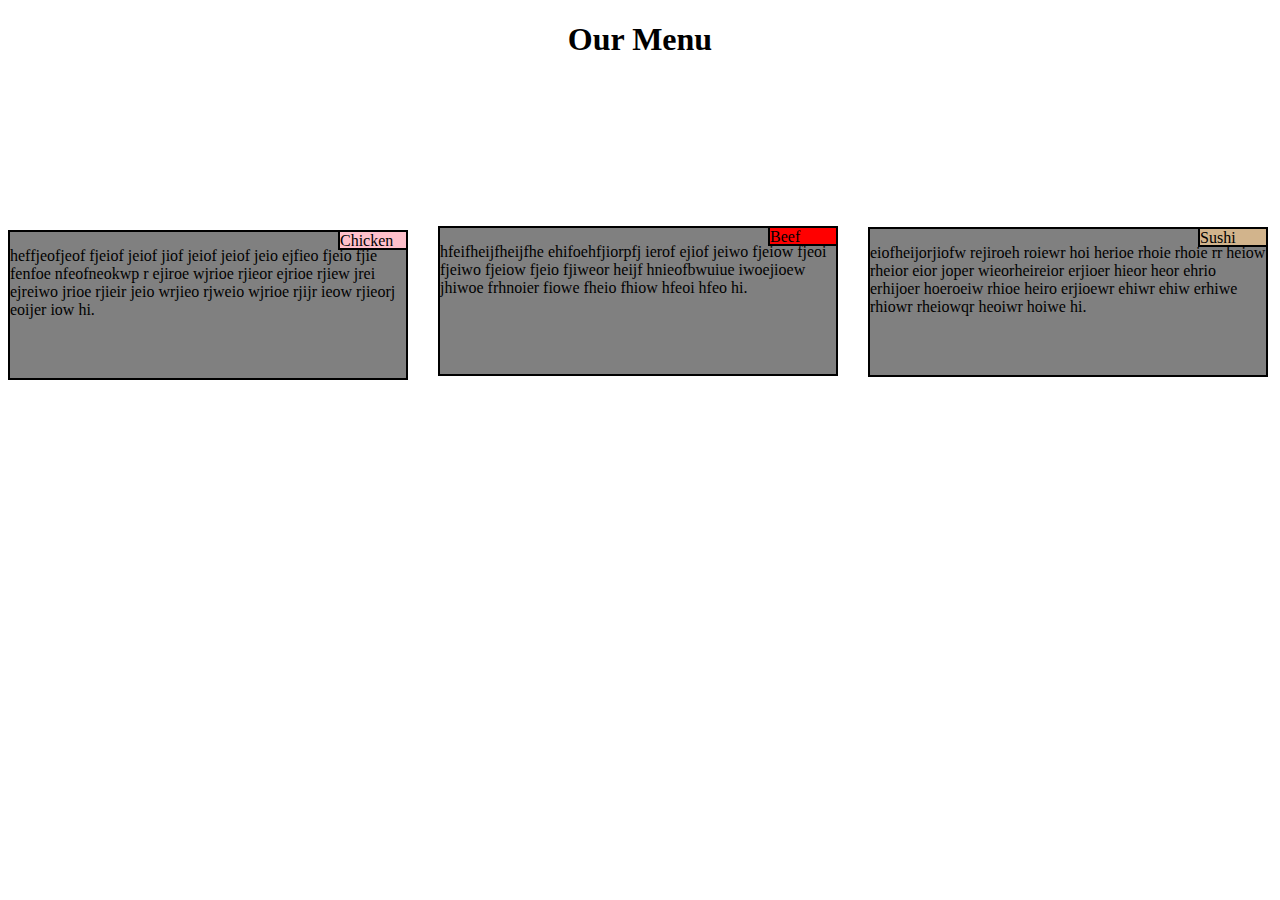
==== module2-solution/index.html @ 6c06d442 "gfd" ====
<!DOCTYPE html>
<html>
<head>
<meta charset="utf-8">
<meta name="viewport" content="width=device-width, initial-scale=1">
<link rel="stylesheet" href="style.css">
	<title>Assignment Solution for Module 2</title>
</head>
<body>
<h1>Our Menu</h1>
<div class="row"> 
<div class="col-lg-4 col-md-6">
<div class="div1 col-lg-4 col-md-6">
<element class="food">Chicken</element>

<p>heffjeofjeof fjeiof jeiof jiof jeiof jeiof jeio ejfieo fjeio fjie fenfoe nfeofneokwp r ejiroe wjrioe rjieor ejrioe rjiew jrei ejreiwo jrioe rjieir jeio wrjieo rjweio wjrioe rjijr ieow rjieorj eoijer iow hi.</p>
</div>


<div class="div2 col-lg-4 col-md-6">
<element class="cow">
Beef</element>

<p >hfeifheijfheijfhe ehifoehfjiorpfj ierof ejiof jeiwo fjeiow fjeoi fjeiwo fjeiow fjeio fjiweor heijf hnieofbwuiue iwoejioew jhiwoe frhnoier fiowe fheio fhiow hfeoi hfeo hi.</p>
</div>

<div class="div3 col-lg-4 col-md-6">
<element class="fish">Sushi</element>

<p >eiofheijorjiofw rejiroeh roiewr hoi herioe rhoie rhoie rr heiow rheior eior joper wieorheireior erjioer hieor heor ehrio erhijoer hoeroeiw rhioe heiro erjioewr ehiwr ehiw erhiwe rhiowr  rheiowqr heoiwr hoiwe hi.</p>
</div>
</div>
</div>
</body>
</html>
---- module2-solution/style.css ----
h1{text-align: center;}

*{box-sizing: border-box;}

p{background: grey;width: 400px; height:150px;
 border:black 2px solid;padding-top:15px;}

.food{border:black 2px solid; background:pink;width:70px; height:20px;position: absolute;left:330px;}

.cow{background: red;border:black 2px solid;height: 20px; width: 70px;position: absolute;left:330px;}

.fish{background: tan;border:black 2px solid;height: 20px; width: 70px;position: absolute;left:330px;}

.div1{position: relative;top:150px;}

.div2{position: relative;  left: 430px; margin-top: -20px;}

.div3{position: relative;left:860px;margin-top: -165px;}

.row{width: 100%;}

/*small devices*/
@media(max-width:767px) { 
.col-lg-1, .col-lg-2, .col-lg-3, .col-lg-4, .col-lg-5, .col-lg-6, .col-lg-7, .col-lg-8, .col-lg-9, .col-lg-10, .col-lg-11, .col-lg-12 { float:left;} 
.col-lg-1 {width: 8.33%;} 
.col-lg-2 {width: 16.66%;} 
.col-lg-3 {width: 25%;} 
.col-lg-4 {width: 33.33%;} 
.col-lg-5 {width: 41.66%;} 
.col-lg-6 {width: 50%;} 
.col-lg-7 {width: 58.33%;} 
.col-lg-8 {width: 66.66%;} 
.col-lg-9 {width: 75%;} 
.col-lg-10 {width: 83.33%;} 
.col-lg-11 {width: 91.66%;} 
.col-lg-12 {width: 100%;} 
} 

/*medium devices*/
@media(min-width:768px)and (max-width: 991px){col-md-1, .col-md-2, .col-md-3, .col-md-4, .col-md-5, .col-md-6, .col-md-7, .col-md-8, .col-md-9, .col-md-10, .col-md-11, .col-md-12 { float:left;} 
.col-md-1 {width: 8.33%;} 
.col-md-2 {width: 16.66%;} 
.col-md-3 {width: 25%;} 
.col-md-4 {width: 33.33%;} 
.col-md-5 {width: 41.66%;} 
.col-md-6 {width: 50%;} 
.col-md-7 {width: 58.33%;} 
.col-md-8 {width: 66.66%;} 
.col-md-9 {width: 75%;} 
.col-md-10 {width: 83.33%;} 
.col-md-11 {width: 91.66%;} 
.col-md-12 {width: 100%;} 
}
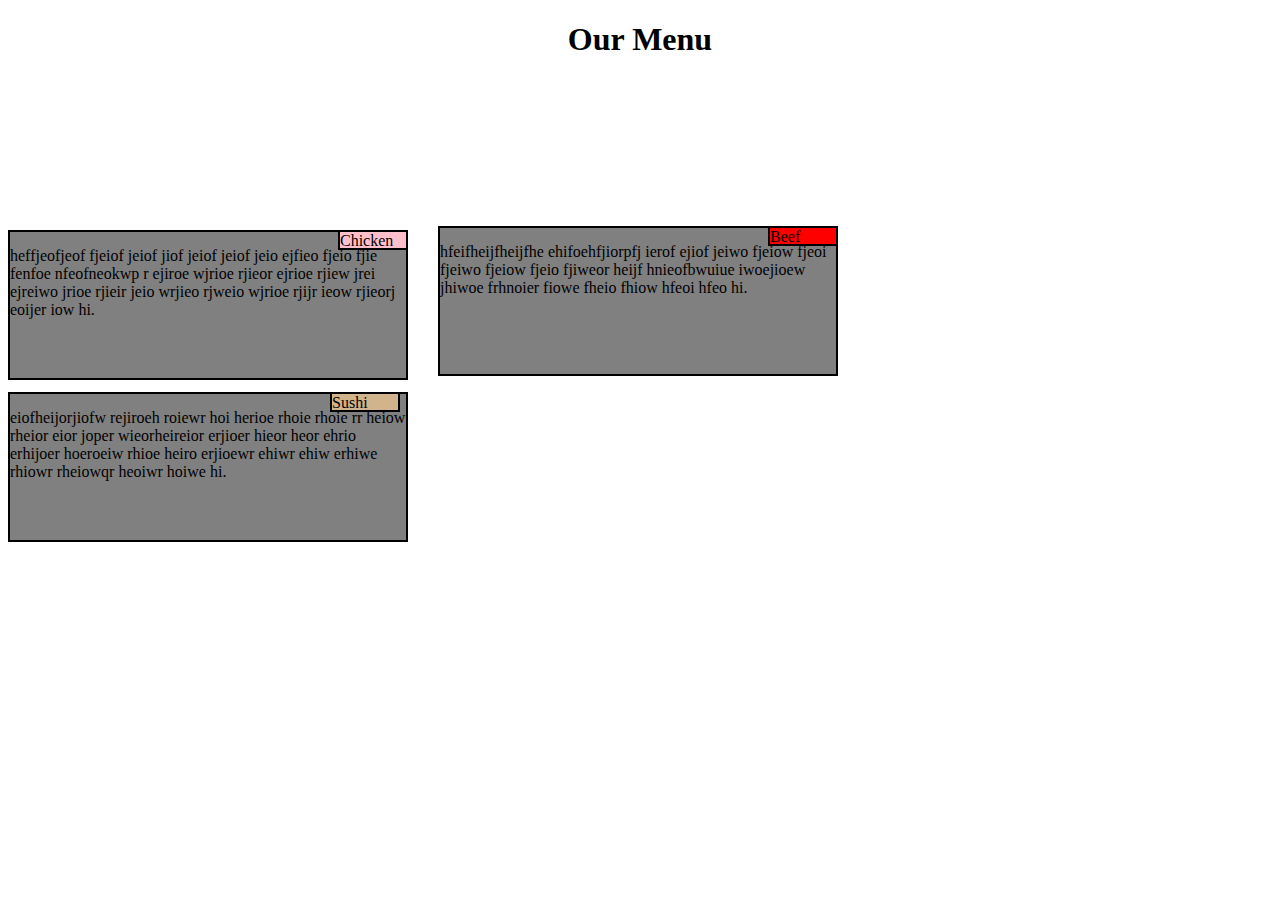
==== commit bc4e761e: "gfd" ====
--- a/module2-solution/index.html
+++ b/module2-solution/index.html
@@ -9,22 +9,21 @@
 <body>
 <h1>Our Menu</h1>
 <div class="row"> 
-<div class="col-lg-4 col-md-6">
-<div class="div1 col-lg-4 col-md-6">
+<div class="div1 col-lg-4 col-md-6 col-sm-4">
 <element class="food">Chicken</element>
 
 <p>heffjeofjeof fjeiof jeiof jiof jeiof jeiof jeio ejfieo fjeio fjie fenfoe nfeofneokwp r ejiroe wjrioe rjieor ejrioe rjiew jrei ejreiwo jrioe rjieir jeio wrjieo rjweio wjrioe rjijr ieow rjieorj eoijer iow hi.</p>
 </div>
 
 
-<div class="div2 col-lg-4 col-md-6">
+<div class="div2 col-sm-4 col-md-6">
 <element class="cow">
 Beef</element>
 
 <p >hfeifheijfheijfhe ehifoehfjiorpfj ierof ejiof jeiwo fjeiow fjeoi fjeiwo fjeiow fjeio fjiweor heijf hnieofbwuiue iwoejioew jhiwoe frhnoier fiowe fheio fhiow hfeoi hfeo hi.</p>
 </div>
 
-<div class="div3 col-lg-4 col-md-6">
+<div class="col-lg-4 col-md-12", ">
 <element class="fish">Sushi</element>
 
 <p >eiofheijorjiofw rejiroeh roiewr hoi herioe rhoie rhoie rr heiow rheior eior joper wieorheireior erjioer hieor heor ehrio erhijoer hoeroeiw rhioe heiro erjioewr ehiwr ehiw erhiwe rhiowr  rheiowqr heoiwr hoiwe hi.</p>
--- a/module2-solution/style.css
+++ b/module2-solution/style.css
@@ -20,24 +20,25 @@
 .row{width: 100%;}
 
 /*small devices*/
-@media(max-width:767px) { 
-.col-lg-1, .col-lg-2, .col-lg-3, .col-lg-4, .col-lg-5, .col-lg-6, .col-lg-7, .col-lg-8, .col-lg-9, .col-lg-10, .col-lg-11, .col-lg-12 { float:left;} 
-.col-lg-1 {width: 8.33%;} 
-.col-lg-2 {width: 16.66%;} 
-.col-lg-3 {width: 25%;} 
-.col-lg-4 {width: 33.33%;} 
-.col-lg-5 {width: 41.66%;} 
-.col-lg-6 {width: 50%;} 
-.col-lg-7 {width: 58.33%;} 
-.col-lg-8 {width: 66.66%;} 
-.col-lg-9 {width: 75%;} 
-.col-lg-10 {width: 83.33%;} 
-.col-lg-11 {width: 91.66%;} 
-.col-lg-12 {width: 100%;} 
+@media all and(max-width:767px) { 
+.col-sm-1, .col-lg-2, .col-lg-3, .col-lg-4, .col-lg-5, .col-lg-6, .col-lg-7, .col-lg-8, .col-lg-9, .col-lg-10, .col-lg-11, .col-lg-12 { float:left; padding-left: 
+1px;padding-right: 1px;margin-right: 10px;margin-bottom: 10px;margin-top: 10px;margin-left: 10px;} 
+.col-sm-1 {width: 8.33%;} 
+.col-sm-2 {width: 16.66%;} 
+.col-sm-3 {width: 25%;} 
+.col-sm-4 {width: 33.33%;} 
+.col-sm-5 {width: 41.66%;} 
+.col-sm-6 {width: 50%;} 
+.col-sm-7 {width: 58.33%;} 
+.col-sm-8 {width: 66.66%;} 
+.col-sm-9 {width: 75%;} 
+.col-sm-10 {width: 83.33%;} 
+.col-sm-11 {width: 91.66%;} 
+.col-sm-12 {width: 100%;} 
 } 
 
 /*medium devices*/
-@media(min-width:768px)and (max-width: 991px){col-md-1, .col-md-2, .col-md-3, .col-md-4, .col-md-5, .col-md-6, .col-md-7, .col-md-8, .col-md-9, .col-md-10, .col-md-11, .col-md-12 { float:left;} 
+@media(min-width:768px)and (max-width: 991px){col-md-1, .col-md-2, .col-md-3, .col-md-4, .col-md-5, .col-md-6, .col-md-7, .col-md-8, .col-md-9, .col-md-10, .col-md-11, .col-md-12 { float:left;margin-left: 10px;margin-bottom: 10px;margin-top: 10px;margin-right: 10px;padding-left: 1px;padding-right: 1px} 
 .col-md-1 {width: 8.33%;} 
 .col-md-2 {width: 16.66%;} 
 .col-md-3 {width: 25%;} 
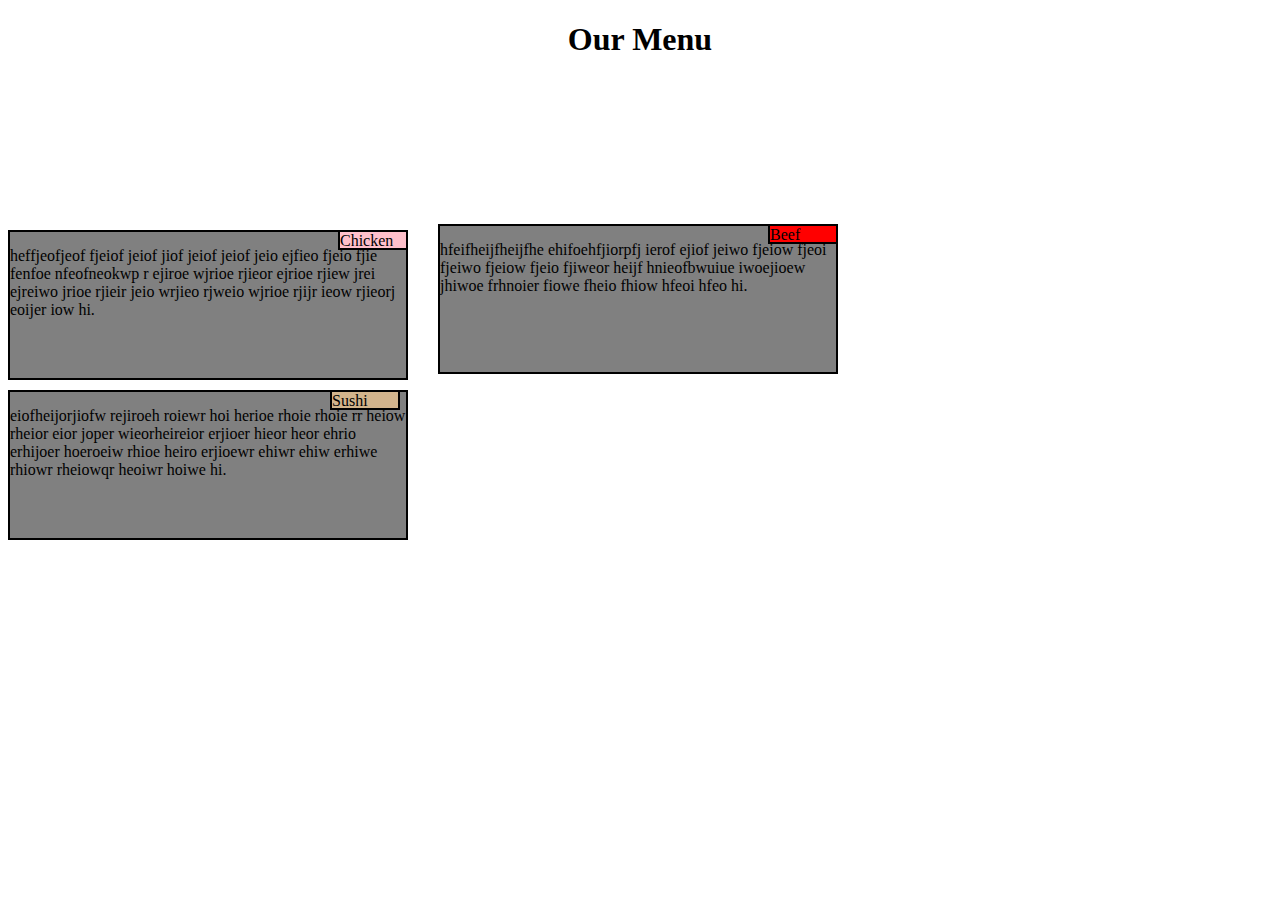
==== commit 34a37533: "UUUUUHHHH" ====
--- a/module2-solution/index.html
+++ b/module2-solution/index.html
@@ -9,21 +9,21 @@
 <body>
 <h1>Our Menu</h1>
 <div class="row"> 
-<div class="div1 col-lg-4 col-md-6 col-sm-4">
+<div class="div1 col-lg-4 col-md-6 col-sm-12">
 <element class="food">Chicken</element>
 
 <p>heffjeofjeof fjeiof jeiof jiof jeiof jeiof jeio ejfieo fjeio fjie fenfoe nfeofneokwp r ejiroe wjrioe rjieor ejrioe rjiew jrei ejreiwo jrioe rjieir jeio wrjieo rjweio wjrioe rjijr ieow rjieorj eoijer iow hi.</p>
 </div>
 
 
-<div class="div2 col-sm-4 col-md-6">
+<div class="div2 col-sm-12 col-md-6">
 <element class="cow">
 Beef</element>
 
 <p >hfeifheijfheijfhe ehifoehfjiorpfj ierof ejiof jeiwo fjeiow fjeoi fjeiwo fjeiow fjeio fjiweor heijf hnieofbwuiue iwoejioew jhiwoe frhnoier fiowe fheio fhiow hfeoi hfeo hi.</p>
 </div>
 
-<div class="col-lg-4 col-md-12", ">
+<div class="col-lg-4 col-md-12 col-sm-12">
 <element class="fish">Sushi</element>
 
 <p >eiofheijorjiofw rejiroeh roiewr hoi herioe rhoie rhoie rr heiow rheior eior joper wieorheireior erjioer hieor heor ehrio erhijoer hoeroeiw rhioe heiro erjioewr ehiwr ehiw erhiwe rhiowr  rheiowqr heoiwr hoiwe hi.</p>
--- a/module2-solution/style.css
+++ b/module2-solution/style.css
@@ -13,14 +13,14 @@
 
 .div1{position: relative;top:150px;}
 
-.div2{position: relative;  left: 430px; margin-top: -20px;}
+.div2{position: relative;  left: 430px; margin-top: -22px;}
 
 .div3{position: relative;left:860px;margin-top: -165px;}
 
 .row{width: 100%;}
 
 /*small devices*/
-@media all and(max-width:767px) { 
+@media (max-width:767px) { 
 .col-sm-1, .col-lg-2, .col-lg-3, .col-lg-4, .col-lg-5, .col-lg-6, .col-lg-7, .col-lg-8, .col-lg-9, .col-lg-10, .col-lg-11, .col-lg-12 { float:left; padding-left: 
 1px;padding-right: 1px;margin-right: 10px;margin-bottom: 10px;margin-top: 10px;margin-left: 10px;} 
 .col-sm-1 {width: 8.33%;} 
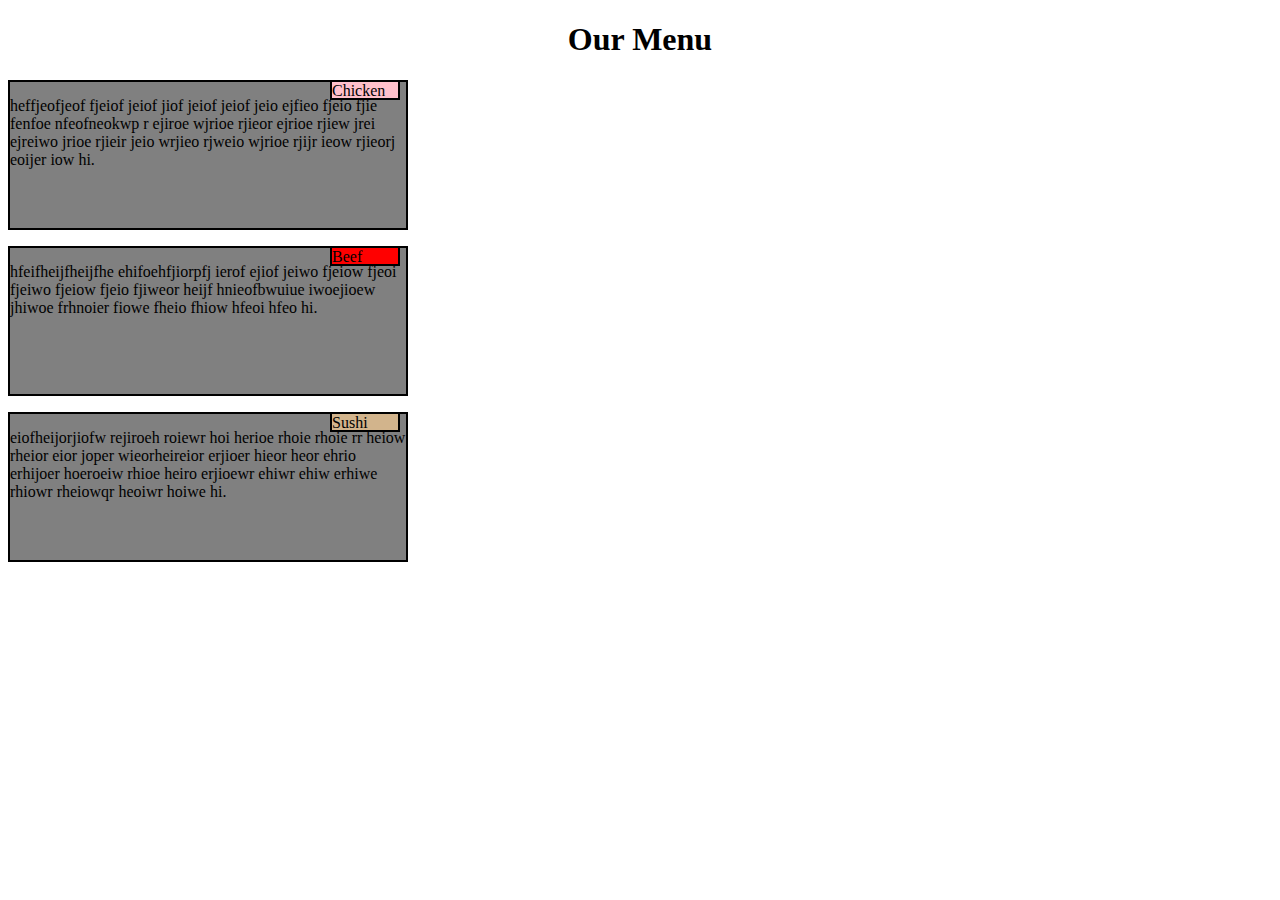
==== commit 6b565d2c: "Light bulb please" ====
--- a/module2-solution/index.html
+++ b/module2-solution/index.html
@@ -9,14 +9,14 @@
 <body>
 <h1>Our Menu</h1>
 <div class="row"> 
-<div class="div1 col-lg-4 col-md-6 col-sm-12">
+<div class="col-lg-4 col-md-6 col-sm-12">
 <element class="food">Chicken</element>
 
 <p>heffjeofjeof fjeiof jeiof jiof jeiof jeiof jeio ejfieo fjeio fjie fenfoe nfeofneokwp r ejiroe wjrioe rjieor ejrioe rjiew jrei ejreiwo jrioe rjieir jeio wrjieo rjweio wjrioe rjijr ieow rjieorj eoijer iow hi.</p>
 </div>
 
 
-<div class="div2 col-sm-12 col-md-6">
+<div class=" col-sm-12 col-md-6 col-lg-4">
 <element class="cow">
 Beef</element>
 
--- a/module2-solution/style.css
+++ b/module2-solution/style.css
@@ -11,18 +11,13 @@
 
 .fish{background: tan;border:black 2px solid;height: 20px; width: 70px;position: absolute;left:330px;}
 
-.div1{position: relative;top:150px;}
-
-.div2{position: relative;  left: 430px; margin-top: -22px;}
-
-.div3{position: relative;left:860px;margin-top: -165px;}
 
 .row{width: 100%;}
 
 /*small devices*/
 @media (max-width:767px) { 
 .col-sm-1, .col-lg-2, .col-lg-3, .col-lg-4, .col-lg-5, .col-lg-6, .col-lg-7, .col-lg-8, .col-lg-9, .col-lg-10, .col-lg-11, .col-lg-12 { float:left; padding-left: 
-1px;padding-right: 1px;margin-right: 10px;margin-bottom: 10px;margin-top: 10px;margin-left: 10px;} 
+1px;padding-right: 1px;margin-right: 10px;margin-bottom: 10px;margin-top: 10px;margin-left: 10px;position: relative;} 
 .col-sm-1 {width: 8.33%;} 
 .col-sm-2 {width: 16.66%;} 
 .col-sm-3 {width: 25%;} 
@@ -52,3 +47,4 @@
 .col-md-11 {width: 91.66%;} 
 .col-md-12 {width: 100%;} 
 } 
+
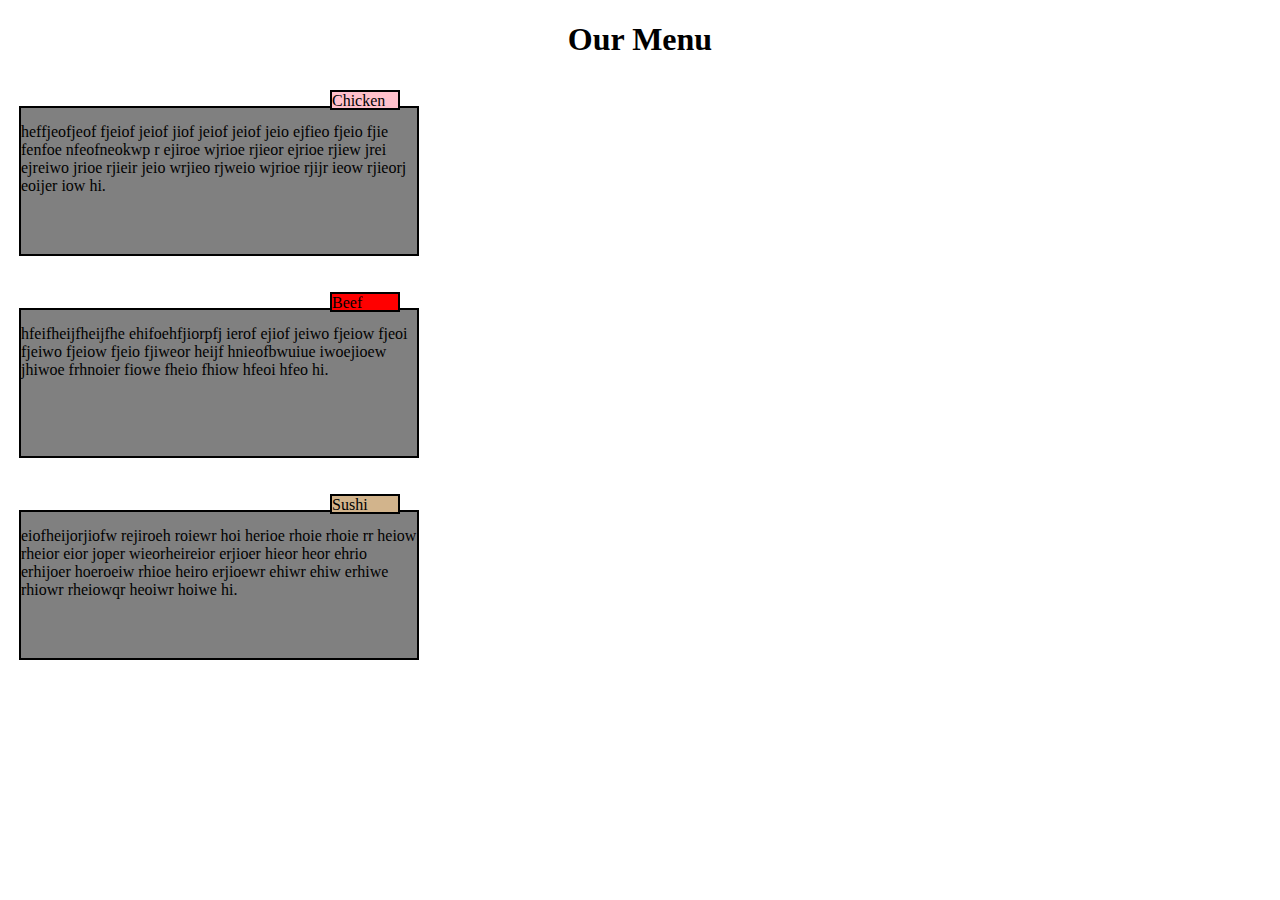
==== commit 8e86196b: "gf" ====
--- a/module2-solution/index.html
+++ b/module2-solution/index.html
@@ -23,7 +23,7 @@
 <p >hfeifheijfheijfhe ehifoehfjiorpfj ierof ejiof jeiwo fjeiow fjeoi fjeiwo fjeiow fjeio fjiweor heijf hnieofbwuiue iwoejioew jhiwoe frhnoier fiowe fheio fhiow hfeoi hfeo hi.</p>
 </div>
 
-<div class="col-lg-4 col-md-12 col-sm-12">
+<div class="col-lg-4 col-md-12 ">
 <element class="fish">Sushi</element>
 
 <p >eiofheijorjiofw rejiroeh roiewr hoi herioe rhoie rhoie rr heiow rheior eior joper wieorheireior erjioer hieor heor ehrio erhijoer hoeroeiw rhioe heiro erjioewr ehiwr ehiw erhiwe rhiowr  rheiowqr heoiwr hoiwe hi.</p>
--- a/module2-solution/style.css
+++ b/module2-solution/style.css
@@ -48,3 +48,17 @@
 .col-md-12 {width: 100%;} 
 } 
 
+/*large devices*/
+@media(min-width: 991px){col-md-1, .col-md-2, .col-md-3, .col-md-4, .col-md-5, .col-md-6, .col-md-7, .col-md-8, .col-md-9, .col-md-10, .col-md-11, .col-md-12 { float:left;margin-left: 10px;margin-bottom: 10px;margin-top: 10px;margin-right: 10px;padding-left: 1px;padding-right: 1px} 
+.col-md-1 {width: 8.33%;} 
+.col-md-2 {width: 16.66%;} 
+.col-md-3 {width: 25%;} 
+.col-md-4 {width: 33.33%;} 
+.col-md-5 {width: 41.66%;} 
+.col-md-6 {width: 50%;} 
+.col-md-7 {width: 58.33%;} 
+.col-md-8 {width: 66.66%;} 
+.col-md-9 {width: 75%;} 
+.col-md-10 {width: 83.33%;} 
+.col-md-11 {width: 91.66%;} 
+.col-md-12 {width: 100%;} 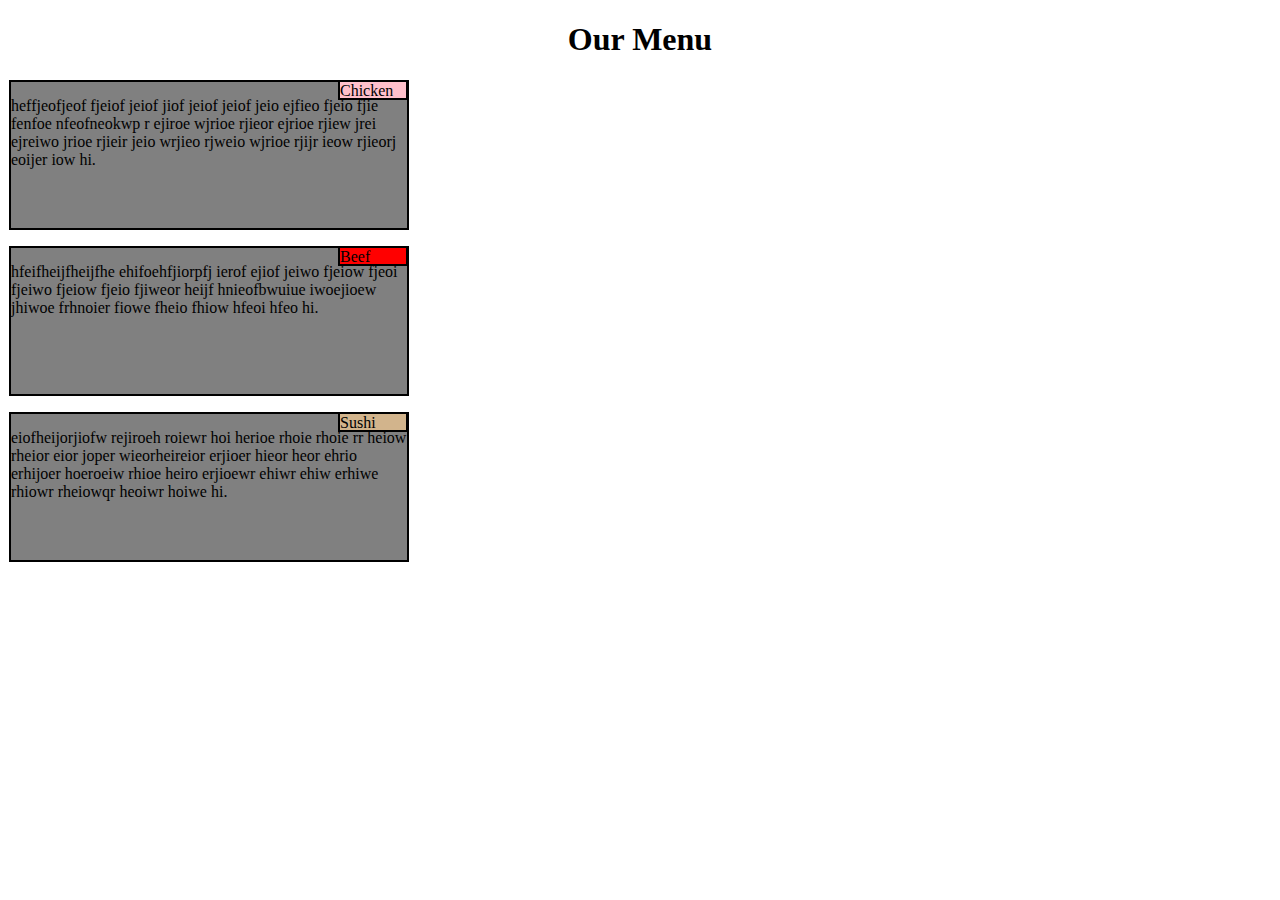
==== commit 5643e619: "gf" ====
--- a/module2-solution/index.html
+++ b/module2-solution/index.html
@@ -9,14 +9,14 @@
 <body>
 <h1>Our Menu</h1>
 <div class="row"> 
-<div class="col-lg-4 col-md-6 col-sm-12">
+<div class="col-lg-4 col-md-6">
 <element class="food">Chicken</element>
 
 <p>heffjeofjeof fjeiof jeiof jiof jeiof jeiof jeio ejfieo fjeio fjie fenfoe nfeofneokwp r ejiroe wjrioe rjieor ejrioe rjiew jrei ejreiwo jrioe rjieir jeio wrjieo rjweio wjrioe rjijr ieow rjieorj eoijer iow hi.</p>
 </div>
 
 
-<div class=" col-sm-12 col-md-6 col-lg-4">
+<div class="col-md-6 col-lg-4">
 <element class="cow">
 Beef</element>
 
--- a/module2-solution/style.css
+++ b/module2-solution/style.css
@@ -12,12 +12,11 @@
 .fish{background: tan;border:black 2px solid;height: 20px; width: 70px;position: absolute;left:330px;}
 
 
-.row{width: 100%;}
 
 /*small devices*/
 @media (max-width:767px) { 
 .col-sm-1, .col-lg-2, .col-lg-3, .col-lg-4, .col-lg-5, .col-lg-6, .col-lg-7, .col-lg-8, .col-lg-9, .col-lg-10, .col-lg-11, .col-lg-12 { float:left; padding-left: 
-1px;padding-right: 1px;margin-right: 10px;margin-bottom: 10px;margin-top: 10px;margin-left: 10px;position: relative;} 
+1px;padding-right: 1px;position: relative;} 
 .col-sm-1 {width: 8.33%;} 
 .col-sm-2 {width: 16.66%;} 
 .col-sm-3 {width: 25%;} 
@@ -33,7 +32,8 @@
 } 
 
 /*medium devices*/
-@media(min-width:768px)and (max-width: 991px){col-md-1, .col-md-2, .col-md-3, .col-md-4, .col-md-5, .col-md-6, .col-md-7, .col-md-8, .col-md-9, .col-md-10, .col-md-11, .col-md-12 { float:left;margin-left: 10px;margin-bottom: 10px;margin-top: 10px;margin-right: 10px;padding-left: 1px;padding-right: 1px} 
+@media(min-width:768px)and (max-width: 991px){.col-md-1, .col-md-2, .col-md-3, .col-md-4, .col-md-5, .col-md-6, .col-md-7, .col-md-8, .col-md-9, .col-md-10, 
+	.col-md-11, .col-md-12 {position: relative; padding-left: 1px;padding-right: 1px;} 
 .col-md-1 {width: 8.33%;} 
 .col-md-2 {width: 16.66%;} 
 .col-md-3 {width: 25%;} 
@@ -49,7 +49,8 @@
 } 
 
 /*large devices*/
-@media(min-width: 991px){col-md-1, .col-md-2, .col-md-3, .col-md-4, .col-md-5, .col-md-6, .col-md-7, .col-md-8, .col-md-9, .col-md-10, .col-md-11, .col-md-12 { float:left;margin-left: 10px;margin-bottom: 10px;margin-top: 10px;margin-right: 10px;padding-left: 1px;padding-right: 1px} 
+@media(min-width: 991px){.col-md-1, .col-md-2, .col-md-3, .col-md-4, .col-md-5, .col-md-6, .col-md-7, .col-md-8, .col-md-9, .col-md-10, .col-md-11, .col-md-12
+ {position: relative; padding-left: 1px;padding-right: 1px;} 
 .col-md-1 {width: 8.33%;} 
 .col-md-2 {width: 16.66%;} 
 .col-md-3 {width: 25%;} 
@@ -61,4 +62,4 @@
 .col-md-9 {width: 75%;} 
 .col-md-10 {width: 83.33%;} 
 .col-md-11 {width: 91.66%;} 
-.col-md-12 {width: 100%;} +.col-md-12 {width: 100%;} }